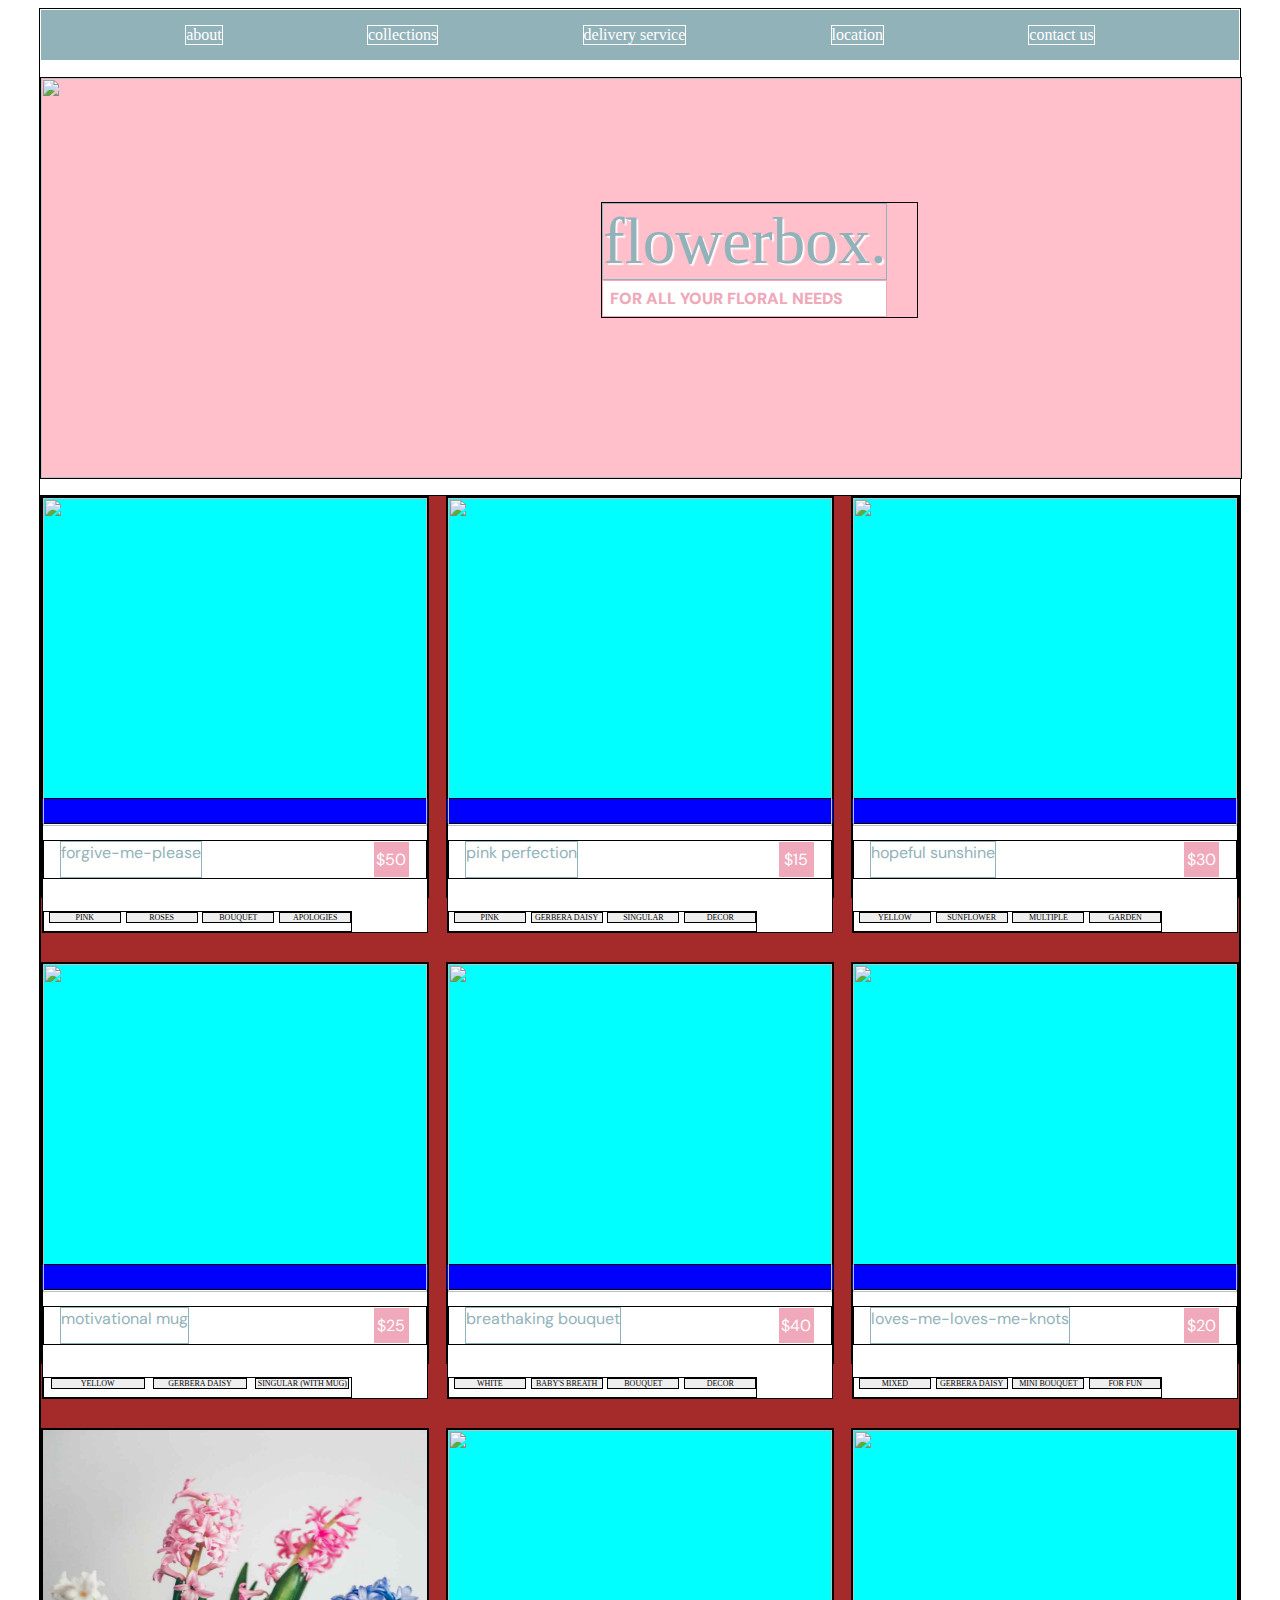
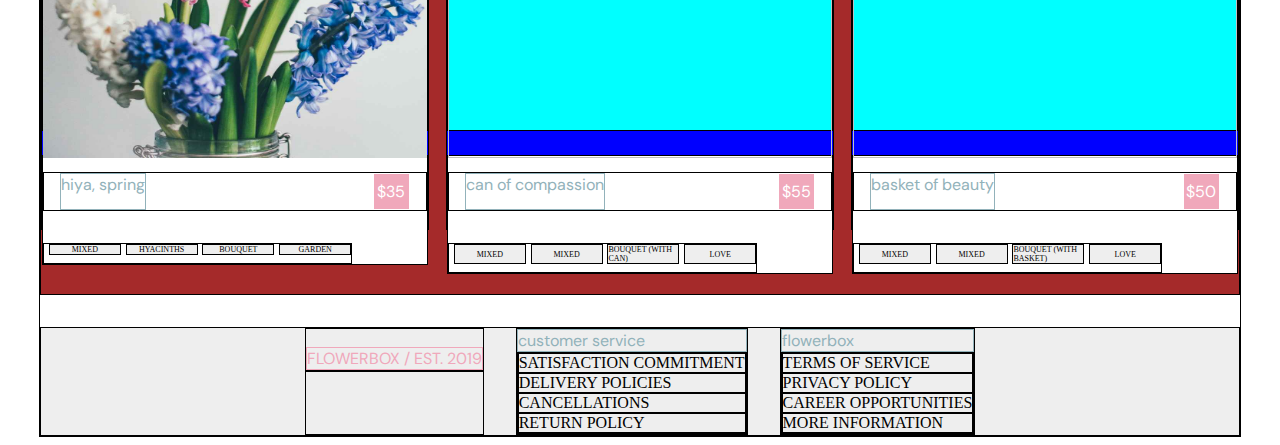
==== index.html @ 434cd008 "header banner products sized" ====
<!DOCTYPE html>
<html lang="en">
<head>
    <meta charset="UTF-8">
    <meta name="viewport" content="width=device-width, initial-scale=1.0">
    <title>Document</title>
    <link rel="stylesheet" href="./styles.css">
    <link rel="preconnect" href="https://fonts.googleapis.com">
<link rel="preconnect" href="https://fonts.gstatic.com" crossorigin>
<link href="https://fonts.googleapis.com/css2?family=DM+Sans:opsz,wght@9..40,100;9..40,200;9..40,300;9..40,400;9..40,500;9..40,600;9..40,700;9..40,800;9..40,900;9..40,1000&display=swap" rel="stylesheet">
    
</head>
<body>
    <div class="container"> 
        <div class="navbar-container">
            <div class="navbar">about</div>
            <div class="navbar">collections</div>
            <div class="navbar">delivery service</div>
            <div class="navbar">location</div>
            <div class="navbar">contact us</div>
        </div>
        <div class="banner">
            <img src="https://raw.git.generalassemb.ly/AlexMerced/unit_1_html_css_js/main/day_08/homework/flowerbox/imgs/banner.png?token=AAAMQAUPQRMECTRT2X3DGEDFOU7Y2" class="banner-photo">
            <div class="flower-text">
                <div class="flowerbox">flowerbox.</div>
                <div class="floral-needs">FOR ALL YOUR FLORAL NEEDS</div>
            </div>
        </div>
        <div class="product-container">
            <div class="product">
                <div class="product-photo">
                    <img src="https://amaliah-media.imgix.net/wp-content/uploads/2018/03/13.jpg" class="photo1">
                </div>
                <div class="product-info">
                    <div class="price-name">
                        <div class="product-name">forgive-me-please</div>
                        <div class="product-price">$50</div>
                    </div>
                    <div class="tag-container">
                        <div class="tag">PINK</div>
                        <div class="tag">ROSES</div>
                        <div class="tag">BOUQUET</div>
                        <div class="tag">APOLOGIES</div>
                    </div>
                </div>
            </div>

            <div class="product">
                <div class="product-photo">
                    <img src="https://raw.git.generalassemb.ly/AlexMerced/unit_1_html_css_js/main/day_08/homework/flowerbox/imgs/flower-2.png?token=AAAMQARM7OPI2LI3D4TKXI3FOVMHC" class="photo1">
                </div>
                <div class="product-info">
                    <div class="price-name">
                        <div class="product-name">pink perfection</div>
                        <div class="product-price">$15</div>
                    </div>
                    <div class="tag-container">
                        <div class="tag">PINK</div>
                        <div class="tag">GERBERA DAISY</div>
                        <div class="tag">SINGULAR</div>
                        <div class="tag">DECOR</div>
                    </div>
                </div>
            </div>

            <div class="product">
                <div class="product-photo">
                    <img src="https://raw.git.generalassemb.ly/AlexMerced/unit_1_html_css_js/main/day_08/homework/flowerbox/imgs/flower-3.png?token=AAAMQAWKQDLAWWUH3XYKMRDFOVMKE" class="photo1">
                </div>
                <div class="product-info">
                    <div class="price-name">
                        <div class="product-name">hopeful sunshine</div>
                        <div class="product-price">$30</div>
                    </div>
                    <div class="tag-container">
                        <div class="tag">YELLOW</div>
                        <div class="tag">SUNFLOWER</div>
                        <div class="tag">MULTIPLE</div>
                        <div class="tag">GARDEN</div>
                    </div>
                </div>
            </div>

            <div class="product">
                <div class="product-photo">
                    <img src="https://raw.git.generalassemb.ly/AlexMerced/unit_1_html_css_js/main/day_08/homework/flowerbox/imgs/flower-4.png?token=AAAMQASTZN5WTIYAI4AXPKTFOVMMS" class="photo1">
                </div>
                <div class="product-info">
                    <div class="price-name">
                        <div class="product-name">motivational mug</div>
                        <div class="product-price">$25</div>
                    </div>
                    <div class="tag-container">
                        <div class="tag">YELLOW</div>
                        <div class="tag">GERBERA DAISY</div>
                        <div class="tag">SINGULAR (WITH MUG)</div>
                    </div>
                </div>
            </div>

            <div class="product">
                <div class="product-photo">
                    <img src="https://raw.git.generalassemb.ly/AlexMerced/unit_1_html_css_js/main/day_08/homework/flowerbox/imgs/flower-5.png?token=AAAMQARFU74J64GRSCKXSWLFOVMPG" class="photo1">
                </div>
                <div class="product-info">
                    <div class="price-name">
                        <div class="product-name">breathaking bouquet</div>
                        <div class="product-price">$40</div>
                    </div>
                    <div class="tag-container">
                        <div class="tag">WHITE</div>
                        <div class="tag">BABY'S BREATH</div>
                        <div class="tag">BOUQUET</div>
                        <div class="tag">DECOR</div>
                    </div>
                </div>
            </div>

            <div class="product">
                <div class="product-photo">
                    <img src="https://raw.git.generalassemb.ly/AlexMerced/unit_1_html_css_js/main/day_08/homework/flowerbox/imgs/flower-6.png?token=AAAMQAQXNQ7RG32QZ3OZWLTFOVMR2" class="photo1">
                </div>
                <div class="product-info">
                    <div class="price-name">
                        <div class="product-name">loves-me-loves-me-knots</div>
                        <div class="product-price">$20</div>
                    </div>
                    <div class="tag-container">
                        <div class="tag">MIXED</div>
                        <div class="tag">GERBERA DAISY</div>
                        <div class="tag">MINI BOUQUET</div>
                        <div class="tag">FOR FUN</div>
                    </div>
                </div>
            </div>

            <div class="product">
                <div class="product-photo">
                    <img src="[data-uri]" class="photo1">
                </div>
                <div class="product-info">
                    <div class="price-name">
                        <div class="product-name">hiya, spring</div>
                        <div class="product-price">$35</div>
                    </div>
                    <div class="tag-container">
                        <div class="tag">MIXED</div>
                        <div class="tag">HYACINTHS</div>
                        <div class="tag">BOUQUET</div>
                        <div class="tag">GARDEN</div>
                    </div>
                </div>
            </div>

            <div class="product">
                <div class="product-photo">
                    <img src="https://raw.git.generalassemb.ly/AlexMerced/unit_1_html_css_js/main/day_08/homework/flowerbox/imgs/flower-8.png?token=AAAMQAS6IFPXKWJXGRDI7KLFOVNL2" class="photo1">
                </div>
                <div class="product-info">
                    <div class="price-name">
                        <div class="product-name">can of compassion</div>
                        <div class="product-price">$55</div>
                    </div>
                    <div class="tag-container">
                        <div class="tag">MIXED</div>
                        <div class="tag">MIXED</div>
                        <div class="tag">BOUQUET (WITH CAN)</div>
                        <div class="tag">LOVE</div>
                    </div>
                </div>
            </div>

            <div class="product">
                <div class="product-photo">
                    <img src="https://raw.git.generalassemb.ly/AlexMerced/unit_1_html_css_js/main/day_08/homework/flowerbox/imgs/flower-9.png?token=AAAMQASV52HYWSFR4E7GGYDFOVNRC" class="photo1">
                </div>
                <div class="product-info">
                    <div class="price-name">
                        <div class="product-name">basket of beauty</div>
                        <div class="product-price">$50</div>
                    </div>
                    <div class="tag-container">
                        <div class="tag">MIXED</div>
                        <div class="tag">MIXED</div>
                        <div class="tag">BOUQUET (WITH BASKET)</div>
                        <div class="tag">LOVE</div>
                    </div>
                </div>
            </div>
        </div>
        <div class="footer-container">
            <div class="footer-left">
                <img src="">
                <div class="image-text">FLOWERBOX / EST. 2019</div>
                <div class="footer-icons"></div>
            </div>
            <div class="footer-mid">
                <div class="footer-midtext">customer service</div>
                <div class="footer-midcontainer">
                    <div class="footer-midtag">SATISFACTION COMMITMENT</div>
                    <div class="footer-midtag">DELIVERY POLICIES</div>
                    <div class="footer-midtag">CANCELLATIONS</div>
                    <div class="footer-midtag">RETURN POLICY</div>
                </div>
            </div>
            <div class="footer-right">
                <div class="footer-righttext">flowerbox</div>
                <div class="footer-rightcontainer">
                    <div class="footer-righttag">TERMS OF SERVICE</div>
                    <div class="footer-righttag">PRIVACY POLICY</div>
                    <div class="footer-righttag">CAREER OPPORTUNITIES</div>
                    <div class="footer-righttag">MORE INFORMATION</div>
                </div>
            </div>
        </div>
    </div>
</body>
</html>
---- styles.css ----
:root {
    --blue: #92b2ba;
    --darkPink: #f0a8bb;
}


div {
    border: solid 1px
    
}


.container {
    max-width: 1200px;
    margin: 0 auto;
    
}

.navbar-container {
    background-color: var(--blue);
    display: flex;
    justify-content: space-evenly;
    height: 50px;
    color: white;
    align-items: center;
    margin-bottom: 1rem;
}

.banner{
    background-color: pink;
    height: 400px;
    display: flex;
    align-items: end;
    margin-bottom: 1rem;
    width: 1200px
}

.product-container {
    background-color: brown;
    display: flex;
    justify-content: space-between;
    flex-wrap: wrap;
    margin-bottom: 2rem;
}

.product {
    height: 25rem;
    background-color: blue;
    margin-bottom: 4rem;
}

.product-photo {
    background-color: aqua;
    height: 300px
}


.product-info {
    background-color: white;
    display: flex;
    flex-direction: column;
    margin-top: 1.5rem;
}

.price-name {
    display: flex;
    flex-direction: row;
    justify-content: space-between;
    margin-top: 1rem
}

.product-name {
    color: var(--blue);
    margin-left: 1rem;
    font-family: 'DM Sans', sans-serif;
}

.product-price {
    background-color: var(--darkPink);
    width: 2.2rem;
    height: 2.2rem;
    margin-right: 1rem;
    text-align: center;
    color: white;
    display: flex;
    align-items: center;
    justify-content: center;
    font-family: 'DM Sans', sans-serif;
}

.tag-container {
    display: flex;
    margin-top: 2rem;
    width: 80%;
    justify-content: space-around;
}
.tag{
    background-color: #eeeeee;
    width: 30%;
    font-size: 6pt;
    margin-bottom: 0.5rem;
    display: flex;
    justify-content: center;
    align-items: center;
    margin-left: .3rem;
}

.floral-needs {
    background-color: white;
    color: #f0a8bb;
    margin-right: 30px;
    padding: 7px;
    font-weight: 900;
    font-family: 'DM Sans', sans-serif;
}

.flowerbox {
    font-size: 65px;
    color: var(--blue);
    text-shadow: 2px 2px 1px rgba(255, 255, 255, 0.9);
    margin-right: 30px;
    
}

.flower-text {
    margin-left: 35rem;
    margin-bottom: 10rem;
    position: absolute;
    display: flex;
    flex-direction: column;
}

.footer-container {
    display: flex;
    justify-content: center;
    background-color: #eeeeee ;
}

.footer-mid {
    margin-left: 2rem;
    margin-right: 2rem
}

.footer-midtext {
    font-family: 'DM Sans', sans-serif;
    color: var(--blue);
}

.footer-righttext {
    font-family: 'DM Sans', sans-serif;
    color: var(--blue)
}

.image-text {
    font-family: 'DM Sans', sans-serif;
    color: var(--darkPink)
}

.banner-photo {
    width: 1200px;
    height: 400px
}

.photo1 {
    width: 24rem;
    height: 20.5rem
}
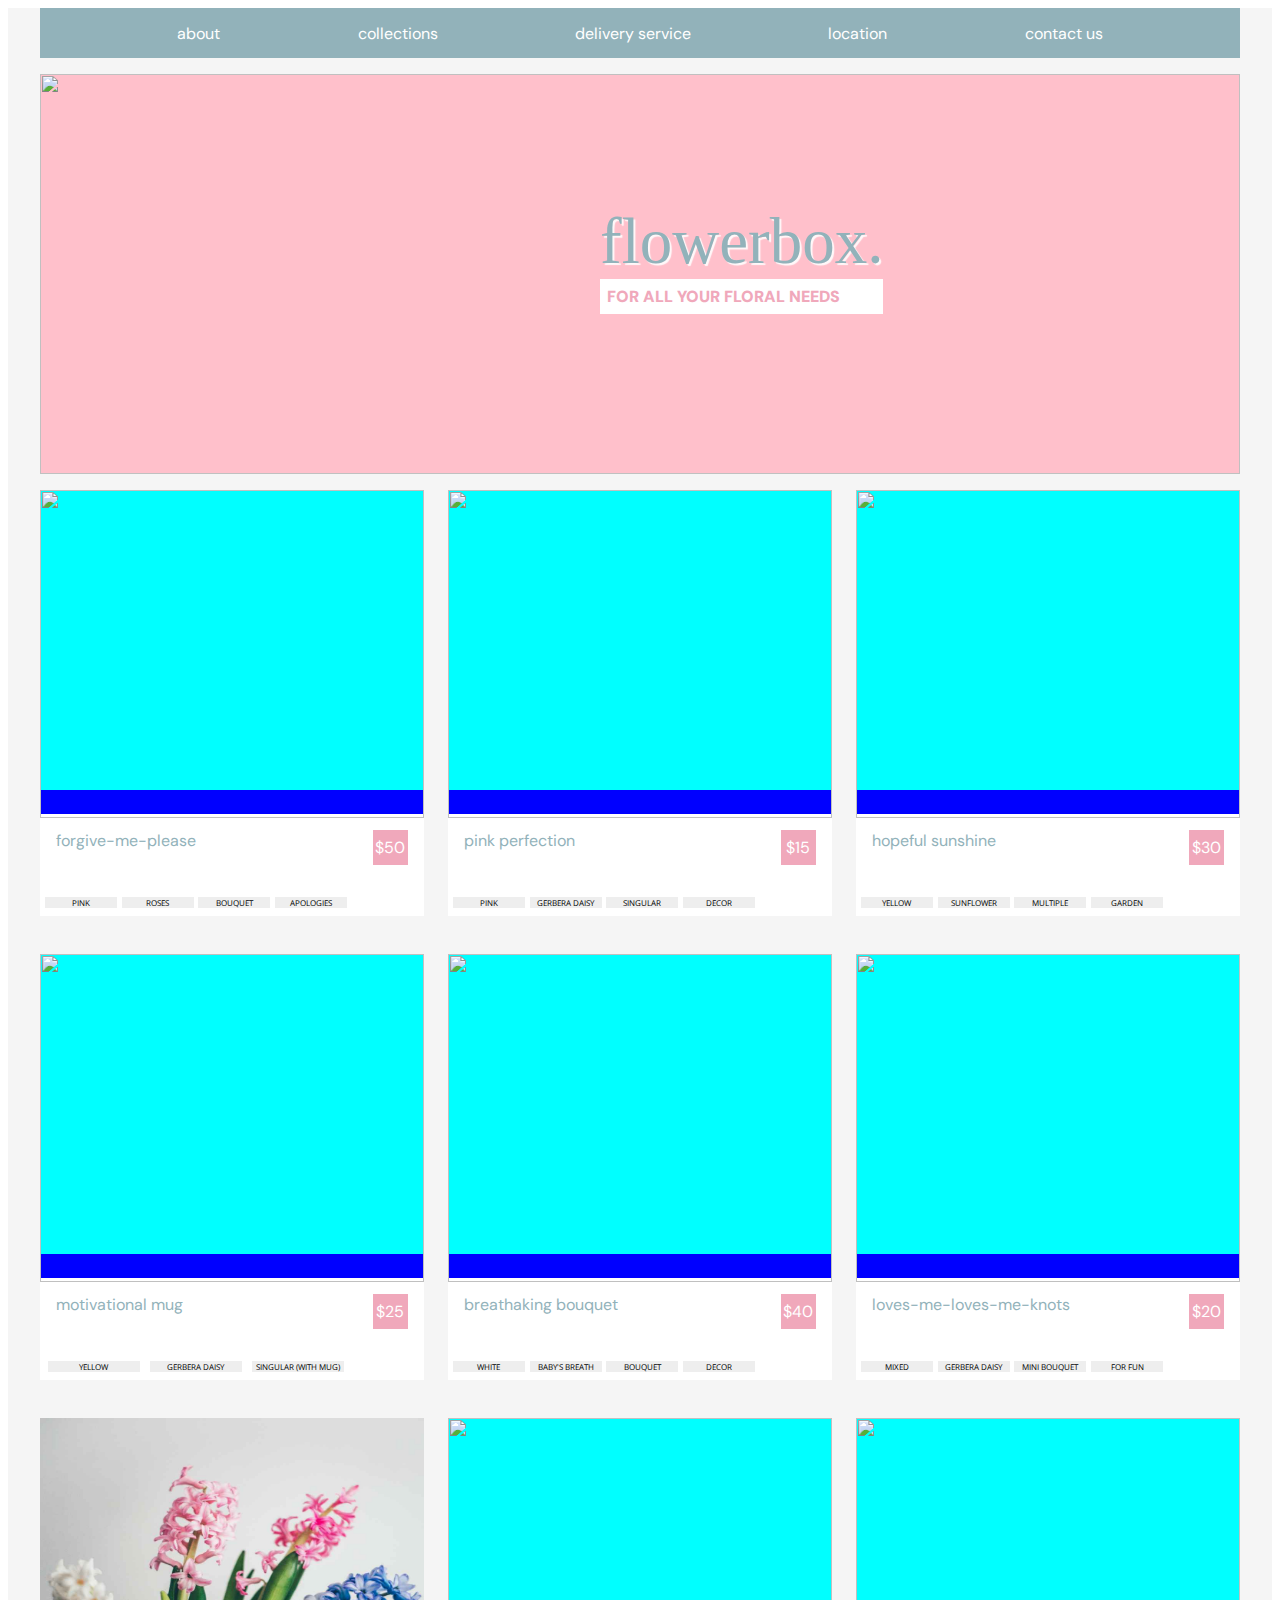
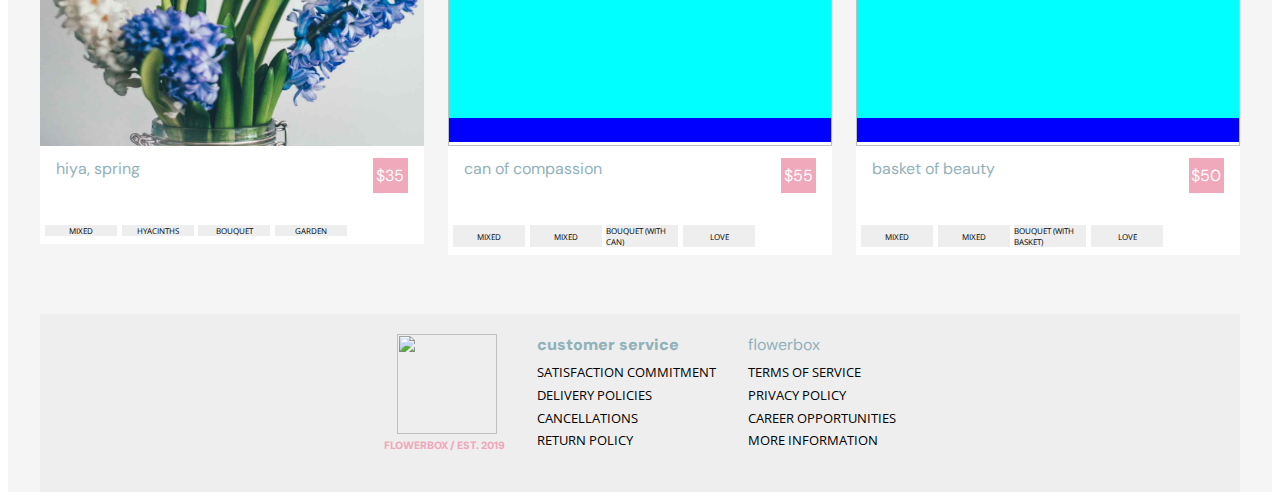
==== commit 82e93785: "flowerbox cleaned up, without shadows" ====
--- a/index.html
+++ b/index.html
@@ -8,9 +8,15 @@
     <link rel="preconnect" href="https://fonts.googleapis.com">
 <link rel="preconnect" href="https://fonts.gstatic.com" crossorigin>
 <link href="https://fonts.googleapis.com/css2?family=DM+Sans:opsz,wght@9..40,100;9..40,200;9..40,300;9..40,400;9..40,500;9..40,600;9..40,700;9..40,800;9..40,900;9..40,1000&display=swap" rel="stylesheet">
+
+<link rel="preconnect" href="https://fonts.googleapis.com">
+<link rel="preconnect" href="https://fonts.gstatic.com" crossorigin>
+<link href="https://fonts.googleapis.com/css2?family=DM+Sans:opsz,wght@9..40,100;9..40,200;9..40,300;9..40,400;9..40,500;9..40,600;9..40,700;9..40,800;9..40,900;9..40,1000&family=Open+Sans:wght@300;400;500;600;700;800&display=swap" rel="stylesheet">
+
     
 </head>
 <body>
+<div class="background-pagecolor">
     <div class="container"> 
         <div class="navbar-container">
             <div class="navbar">about</div>
@@ -190,9 +196,13 @@
         </div>
         <div class="footer-container">
             <div class="footer-left">
-                <img src="">
+                <img src="https://raw.git.generalassemb.ly/AlexMerced/unit_1_html_css_js/main/day_08/homework/flowerbox/imgs/logo.png?token=AAAMQAQPWW7TKP3LFGHQIZLFOYJZS" class="footer-image">
                 <div class="image-text">FLOWERBOX / EST. 2019</div>
-                <div class="footer-icons"></div>
+                <div class="footer-icons">
+                    <ion-icon name="logo-twitter"></ion-icon>
+                    <ion-icon name="logo-facebook"></ion-icon>
+                    <ion-icon name="logo-instagram"></ion-icon>
+                </div>
             </div>
             <div class="footer-mid">
                 <div class="footer-midtext">customer service</div>
@@ -214,5 +224,8 @@
             </div>
         </div>
     </div>
+    <script type="module" src="https://unpkg.com/ionicons@7.1.0/dist/ionicons/ionicons.esm.js"></script>
+    <script nomodule src="https://unpkg.com/ionicons@7.1.0/dist/ionicons/ionicons.js"></script>
+</div>    
 </body>
 </html>--- a/styles.css
+++ b/styles.css
@@ -4,16 +4,17 @@
 }
 
 
-div {
+/* div {
     border: solid 1px
     
-}
-
-
+} */
+
+.background-pagecolor {
+    background-color: whitesmoke
+}
 .container {
     max-width: 1200px;
     margin: 0 auto;
-    
 }
 
 .navbar-container {
@@ -24,6 +25,7 @@
     color: white;
     align-items: center;
     margin-bottom: 1rem;
+    font-family: 'DM Sans', sans-serif;
 }
 
 .banner{
@@ -36,7 +38,7 @@
 }
 
 .product-container {
-    background-color: brown;
+    /* background-color: brown; */
     display: flex;
     justify-content: space-between;
     flex-wrap: wrap;
@@ -93,6 +95,7 @@
     margin-top: 2rem;
     width: 80%;
     justify-content: space-around;
+    font-family: 'Open Sans', sans-serif;
 }
 .tag{
     background-color: #eeeeee;
@@ -134,6 +137,7 @@
     display: flex;
     justify-content: center;
     background-color: #eeeeee ;
+    padding: 20px
 }
 
 .footer-mid {
@@ -153,7 +157,9 @@
 
 .image-text {
     font-family: 'DM Sans', sans-serif;
-    color: var(--darkPink)
+    color: var(--darkPink);
+    font-size: 8pt;
+    font-weight: 900;
 }
 
 .banner-photo {
@@ -164,4 +170,34 @@
 .photo1 {
     width: 24rem;
     height: 20.5rem
+}
+
+.footer-image {
+    width: 100px;
+    height: 100px;
+    margin-left: 13px;
+}
+
+.footer-icons {
+    height: 20px;
+    display: flex;
+    justify-content: center;
+    justify-content: space-around;
+    width: 50%;
+    margin-left: 25%;
+    color: var(--blue)
+}
+
+.footer-midtext {
+    font-weight: 900;
+}
+
+.footer-midcontainer, .footer-rightcontainer {
+    margin-top: 0.5rem;
+}
+
+.footer-midtag, .footer-righttag {
+    padding-bottom: 0.3rem;
+    font-family: 'Open Sans', sans-serif;
+    font-size: 10pt;
 }